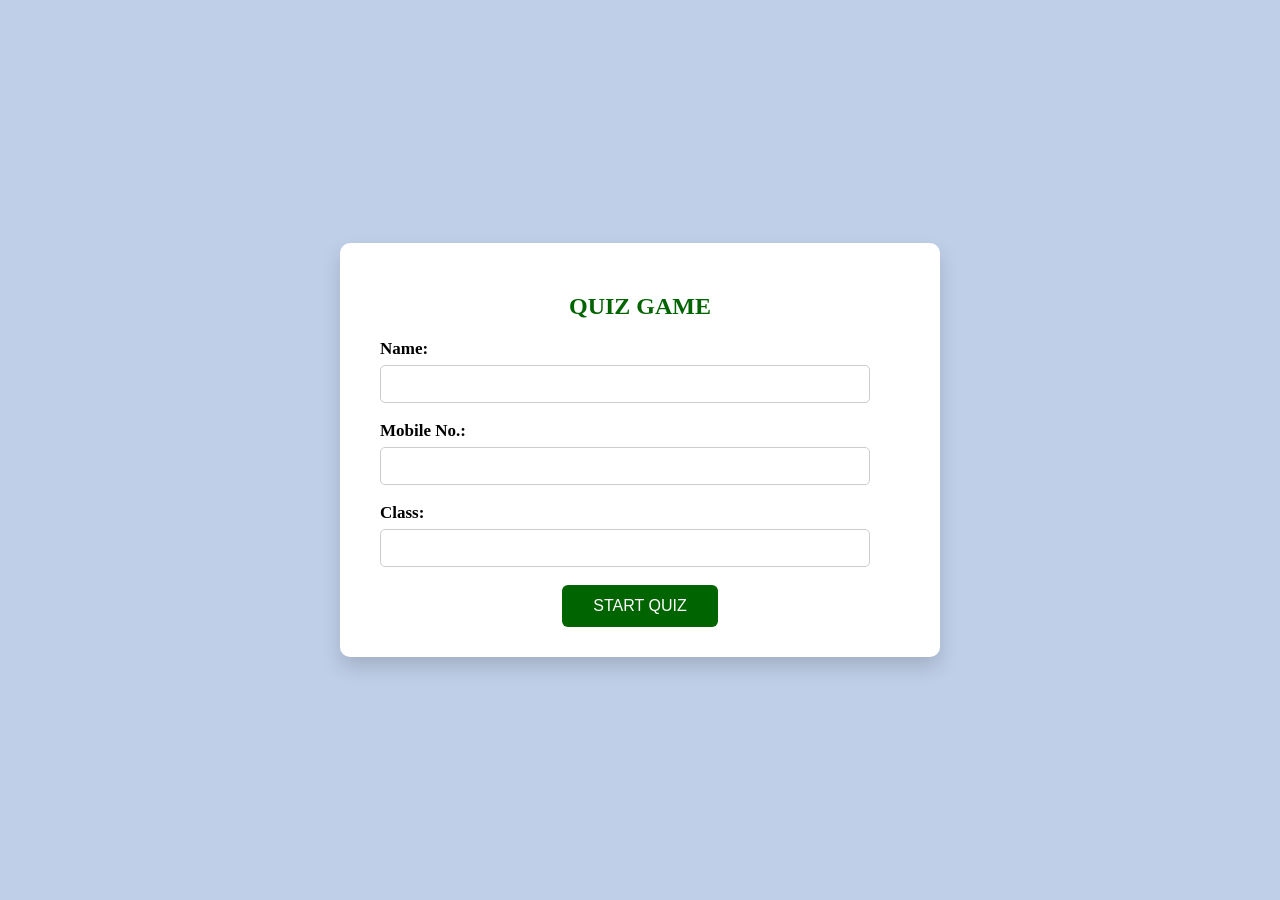
==== Task-4 (Quiz)/index.html @ aade9e45 "Add files via upload" ====
<!DOCTYPE html>
<html lang="en">
<head>
    <meta charset="UTF-8">
    <meta name="viewport" content="width=device-width, initial-scale=1.0">
    <title>Quiz</title>
    <style>
    body {
    font-family: cursive;
    background-color: #bfcfe8;
    margin: 0;
    min-height: 100vh;
    display: flex;
    justify-content: center;
    align-items: center;
}

.container {
    background-color: #ffffff;
    width: 520px;
    padding: 30px 40px;
    border-radius: 10px;
    box-shadow: 0 10px 20px rgba(0,0,0,0.15);
}

h2{
    text-align:center;
    color:darkgreen;
}

.form-group{
    margin-bottom: 18px;
}

label{
    font-size:17px;
}

.error{
    color:red;
    font-size: 14px;
    display: none;
    margin-top: 4px;
}

input[type="text"]{
    width: 90%;
    padding: 10px;
    margin-top: 6px;
    border: 1px solid #ccc;
    border-radius: 5px;
    font-size: 14px;
}

button{
    width:30%;
    background-color:darkgreen;
    border-radius:6px;
    cursor:pointer;
    border:none;
    padding:12px;
    color:white;
    font-size:16px;
    margin-top:10px;
    margin: auto ;  
    display:block; 
}

button:hover{
    /*background-color: rgb(7, 121, 64);*/
    background-color: rgba(0,0,0,0.15);
}

    </style>
</head>
<body>
    <div class="container">
        <h2> QUIZ GAME </h2> 
    <form id="quizForm" onsubmit="validateForm(event)">
        <div class="form-group">
            <label for="name"><b> Name: </b></label><br>
            <input type="text" id="name" name="name">
            <span id="nameError" class="error"> Please enter your Name </span>
        </div>
        <div class="form-group">
            <label for="mno"><b> Mobile No.: </b></label><br>
            <input type="text" id="mno" name="mno">
            <span id="mnoError" class="error"> Mobile No. should be of 10 digits </span>
        </div>
        <div class="form-group">
            <label for="class"><b> Class: </b></label><br>
            <input type="text" id="class" name="class">
            <span id="classError" class="error"> Please enter your Class</span>
        </div>
        <button type="submit"> START QUIZ </button>
    </form>
    </div>
    <script>
        function validateForm(event)
        {
            event.preventDefault();
            let isValid=true;
            const nameRegex=/^[A-Za-z\s]+$/;
            const mobileRegex=/^[0-9]{10}$/;

        //Name Validation
        const name=document.getElementById('name').value.trim();
        const nameError=document.getElementById('nameError');
        if(!nameRegex.test(name))
        {
            nameError.style.display='block';
            isValid=false;
        }else{
            nameError.style.display='none';
        }

        //Mobile Validation
        const mno=document.getElementById('mno').value.trim();
        const mnoError=document.getElementById('mnoError');
        if(!mobileRegex.test(mno))
        {
            mnoError.style.display='block';
            isValid=false;
        }else{
            mnoError.style.display='none';
        }

        //Class Validation
        const classs=document.getElementById('class').value;
        const classError=document.getElementById('classError');
        if(classs==="")
        {
            classError.style.display='block';
            isValid=false;
        }else{
            classError.style.display='none';
        }
        if(!isValid)
        {
            event.preventDefault();
        }else{
            window.location.href="quiz.html";
        }
        }    
    </script>
</body>
</html>
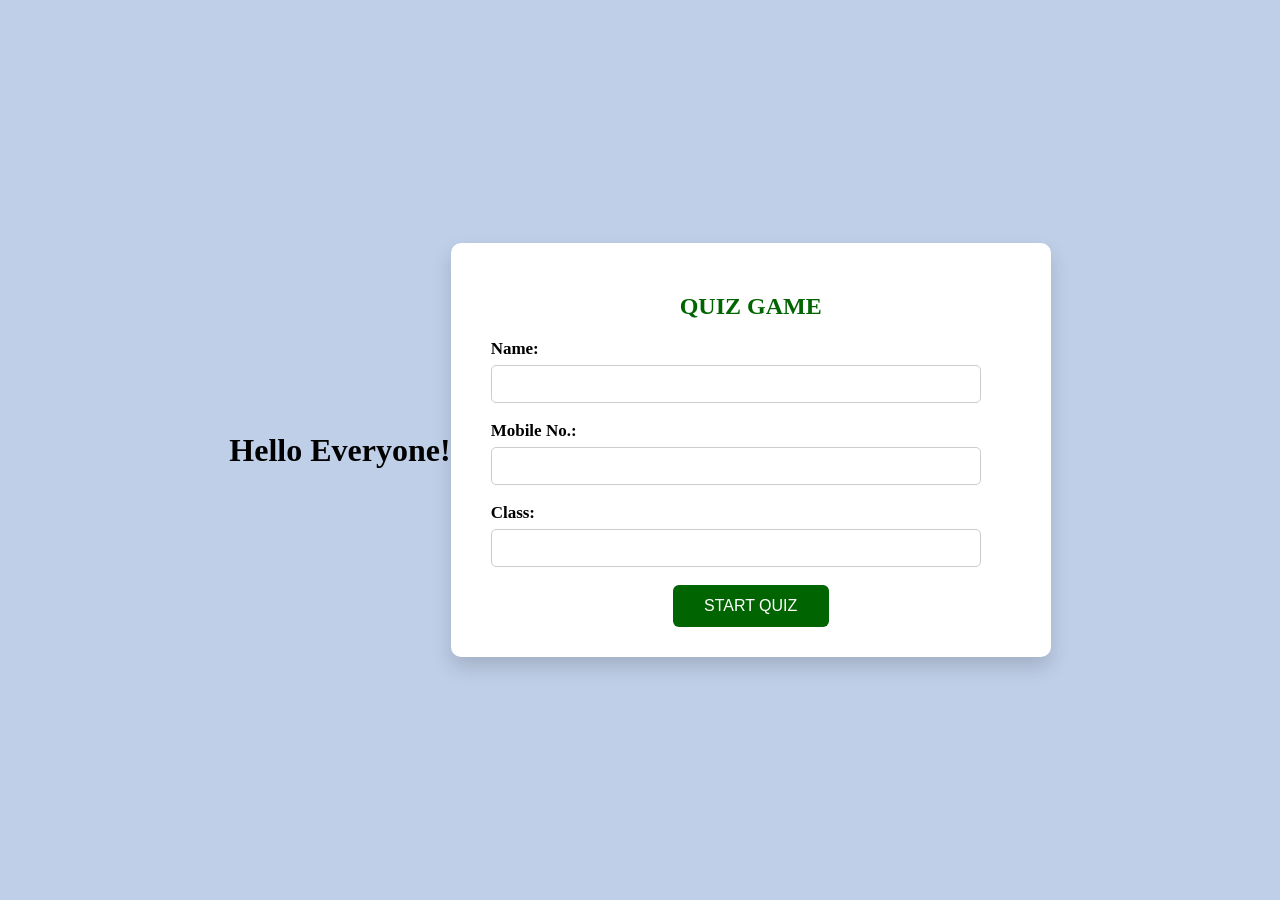
==== commit 9f261f07: "Fix HTML encoding issues in index.html" ====
--- a/Task-4 (Quiz)/index.html
+++ b/Task-4 (Quiz)/index.html
@@ -74,6 +74,7 @@
     </style>
 </head>
 <body>
+    <h1>Hello Everyone!</h1>
     <div class="container">
         <h2> QUIZ GAME </h2> 
     <form id="quizForm" onsubmit="validateForm(event)">
@@ -144,4 +145,4 @@
         }    
     </script>
 </body>
-</html>+</html>
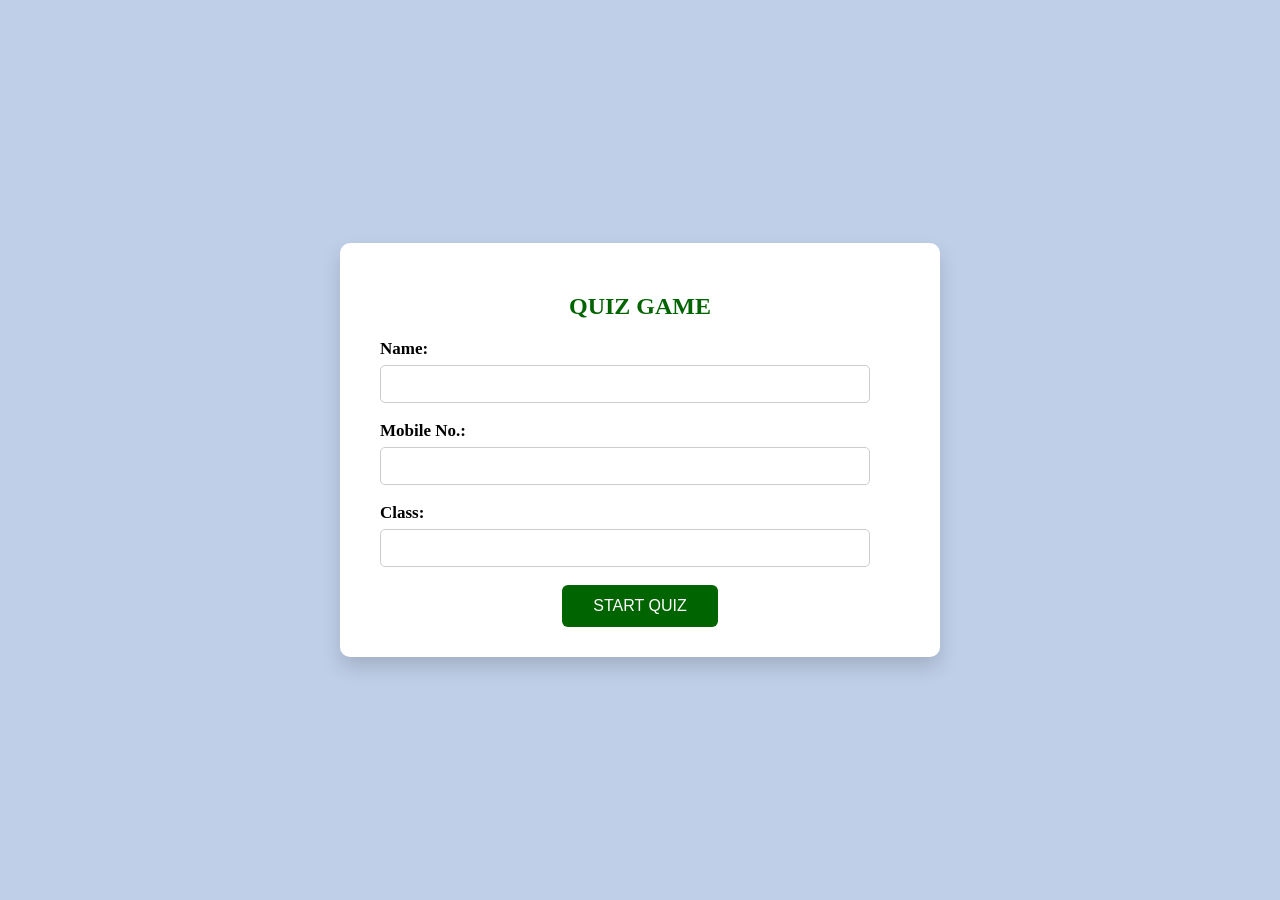
==== commit 5d441cfb: "Update index.html" ====
--- a/Task-4 (Quiz)/index.html
+++ b/Task-4 (Quiz)/index.html
@@ -74,7 +74,7 @@
     </style>
 </head>
 <body>
-    <h1>Hello Everyone!</h1>
+   
     <div class="container">
         <h2> QUIZ GAME </h2> 
     <form id="quizForm" onsubmit="validateForm(event)">
